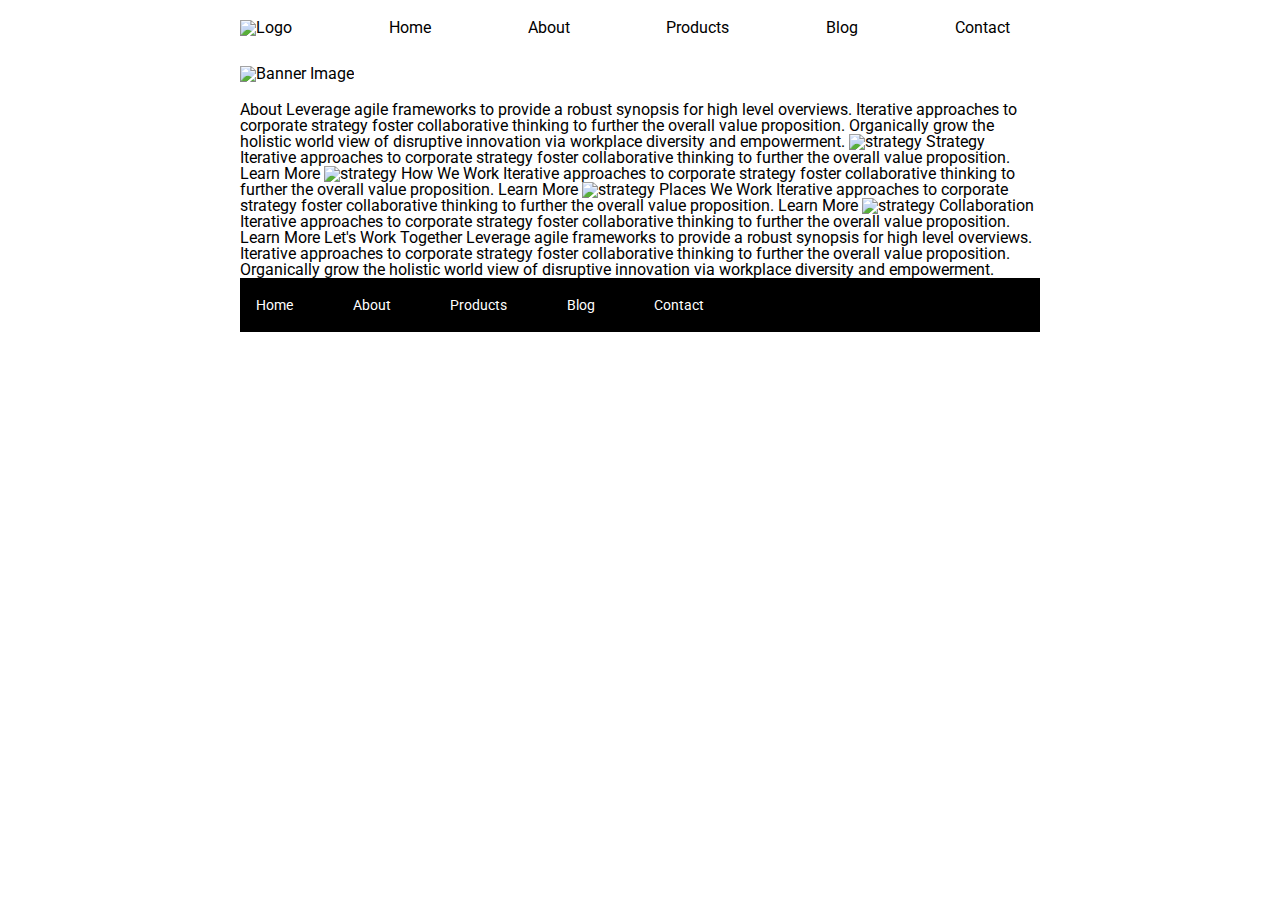
==== about.html @ 743017c0 "start working with about.html" ====
<!DOCTYPE html>

<html lang="en">
  <head>
    <meta charset="utf-8" />

    <title>Sprint Challenge - About</title>

    <link
      href="https://fonts.googleapis.com/css?family=Roboto|Rubik"
      rel="stylesheet"
    />
    <link rel="stylesheet" href="css/index.css" />
  </head>
  <header>
    <nav>
      <img src="./img//lambda-black.png" alt="Logo" />
      <a href="index.html">Home</a>
      <a href="about.html">About</a>
      <a href="#products">Products</a>
      <a href="#blog">Blog</a>
      <a href="#contact">Contact</a>
    </nav>
    <img src="./img//jumbo.jpg" alt="Banner Image" />
  </header>
  <body>
    <div class="container about-page">
      About Leverage agile frameworks to provide a robust synopsis for high
      level overviews. Iterative approaches to corporate strategy foster
      collaborative thinking to further the overall value proposition.
      Organically grow the holistic world view of disruptive innovation via
      workplace diversity and empowerment.

      <img src="img/about-plan.png" alt="strategy" />

      Strategy Iterative approaches to corporate strategy foster collaborative
      thinking to further the overall value proposition. Learn More

      <img src="img/about-working.png" alt="strategy" />

      How We Work Iterative approaches to corporate strategy foster
      collaborative thinking to further the overall value proposition. Learn
      More

      <img src="img/about-office.png" alt="strategy" />

      Places We Work Iterative approaches to corporate strategy foster
      collaborative thinking to further the overall value proposition. Learn
      More

      <img src="img/about-meeting.png" alt="strategy" />

      Collaboration Iterative approaches to corporate strategy foster
      collaborative thinking to further the overall value proposition. Learn
      More Let's Work Together Leverage agile frameworks to provide a robust
      synopsis for high level overviews. Iterative approaches to corporate
      strategy foster collaborative thinking to further the overall value
      proposition. Organically grow the holistic world view of disruptive
      innovation via workplace diversity and empowerment.

      <footer>
        <nav>
          <a href="index.html">Home</a>
          <a href="#">About</a>
          <a href="#">Products</a>
          <a href="#">Blog</a>
          <a href="#">Contact</a>
        </nav>
      </footer>
    </div>
    <!-- container -->
  </body>
</html>
---- css/index.css ----
/* http://meyerweb.com/eric/tools/css/reset/ 
   v2.0 | 20110126
   License: none (public domain)
*/

html, body, div, span, applet, object, iframe,
h1, h2, h3, h4, h5, h6, p, blockquote, pre,
a, abbr, acronym, address, big, cite, code,
del, dfn, em, img, ins, kbd, q, s, samp,
small, strike, strong, sub, sup, tt, var,
b, u, i, center,
dl, dt, dd, ol, ul, li,
fieldset, form, label, legend,
table, caption, tbody, tfoot, thead, tr, th, td,
article, aside, canvas, details, embed, 
figure, figcaption, footer, header, hgroup, 
menu, nav, output, ruby, section, summary,
time, mark, audio, video {
	margin: 0;
	padding: 0;
	border: 0;
	font-size: 100%;
	font: inherit;
	vertical-align: baseline;
}
/* HTML5 display-role reset for older browsers */
article, aside, details, figcaption, figure, 
footer, header, hgroup, menu, nav, section {
	display: block;
}
body {
	line-height: 1;
}
ol, ul {
	list-style: none;
}
blockquote, q {
	quotes: none;
}
blockquote:before, blockquote:after,
q:before, q:after {
	content: '';
	content: none;
}
table {
	border-collapse: collapse;
	border-spacing: 0;
}

* {
    box-sizing: border-box;
}

html, body {
    height: 100%;
    font-family: 'Roboto', sans-serif;
}

h1, h2, h3, h4, h5 {
    font-size: 18px;
    margin-bottom: 15px;
    font-family: 'Rubik', sans-serif;
}

p {
    line-height: 1.4;
}
 header{
    width: 800px;
    margin: 0 auto;
    padding: 20px 0;
}

nav {
    display: flex;
    justify-content: space-between;
    margin-right: 30px;
    align-items: baseline;
    padding-bottom: 30px;
}

nav a {
    text-decoration: none;
    color: black;
}

.container {
    width: 800px;
    margin: 0 auto;
}

.top-content {
    display: flex;
    flex-wrap: wrap;
    justify-content: space-evenly;
    margin-bottom: 20px;
    border-bottom: 1px dashed black;
}

.top-content .text-container {
    width: 48%;
    padding: 0 1%;
    padding-bottom: 20px;  
}

.middle-content {
    margin-bottom: 20px;
    border-bottom: 1px dashed black;
}

.middle-content h2 {
    padding: 0 2%;
    margin-bottom: 0;
}

.middle-content .boxes {
    display: flex;
    flex-wrap: wrap;
    justify-content: space-evenly;
}

.middle-content .boxes .box {
    width: 12.5%;
    height: 100px;
    background: black;
    margin: 20px 2.5%;
    color: white;
    display: flex;
    align-items: center;
    justify-content: center;
}

.boxes .box:first-child{
    background-color: teal;
}

.boxes .box:nth-child(2){
    background-color: gold;
}

.boxes .box:nth-child(3){
    background-color: cadetblue;
}

.boxes .box:nth-child(4){
    background-color: coral;
}

.boxes .box:nth-child(5){
    background-color: crimson;
}

.boxes .box:nth-child(6){
    background-color: forestgreen;
}

.boxes .box:nth-child(7){
    background-color: darkorchid;
}

.boxes .box:nth-child(8){
    background-color: hotpink;
}

.boxes .box:nth-child(9){
    background-color: indigo;
}

.boxes .box:last-child{
    background-color: dodgerblue;
}

.bottom-content {
    display: flex;
    margin: 0 2% 20px;
    justify-content: space-around;
}

.bottom-content .text-container {
    padding-right: 4%;
}

.bottom-content .text-container:last-child {
    padding-right: 0;
}

footer {
    width: 100%;
    background: black;
}

footer nav {
    width: 60%;
    display: flex;
    justify-content: space-between;
    align-items: center;
    padding: 20px 2%;
    font-size: 14px;
}

footer nav a {
    color: white;
    text-decoration: none;
}
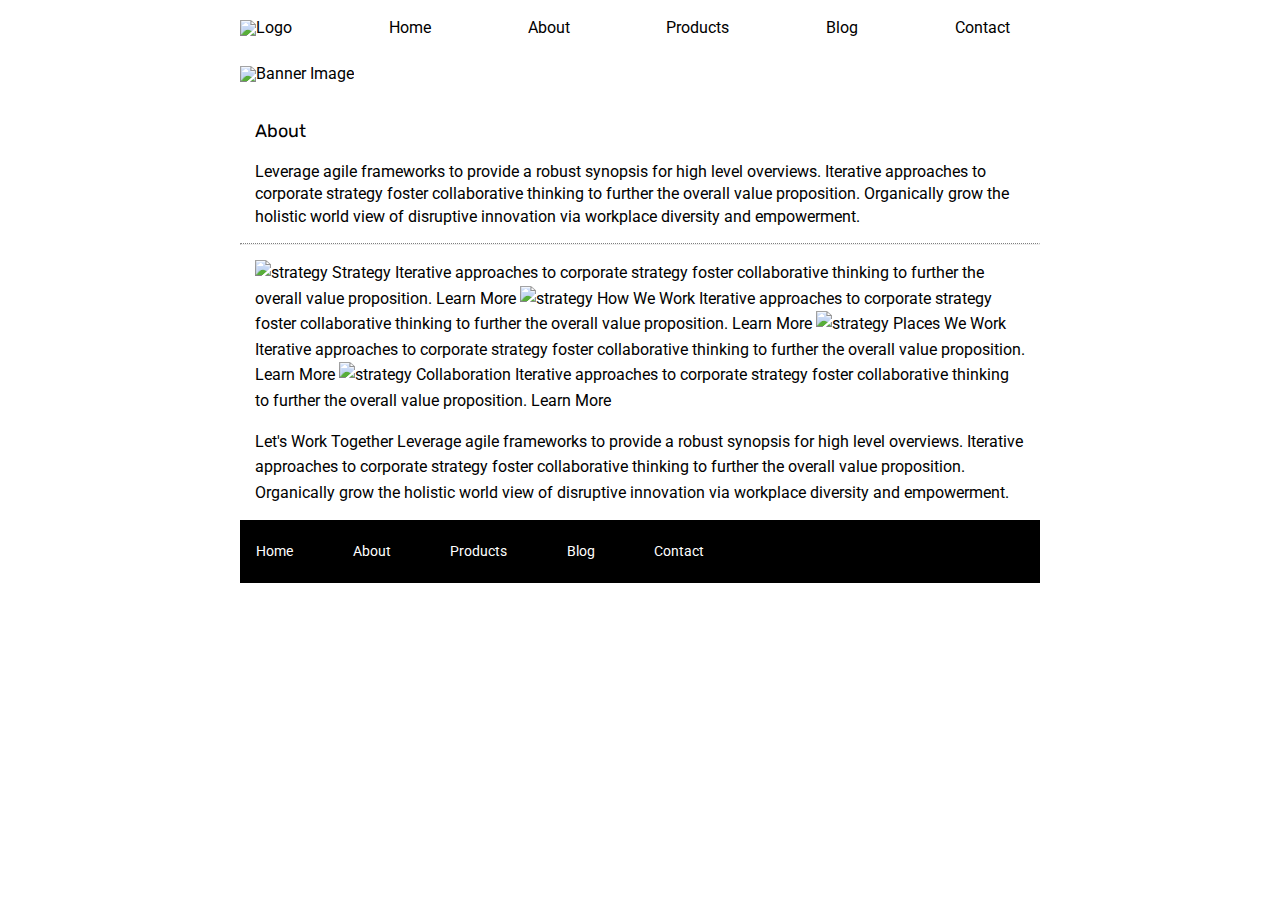
==== commit 669792f4: "style the about-intro section" ====
--- a/about.html
+++ b/about.html
@@ -21,43 +21,54 @@
       <a href="#blog">Blog</a>
       <a href="#contact">Contact</a>
     </nav>
-    <img src="./img//jumbo.jpg" alt="Banner Image" />
+    <img src="./img//jumbo-about.png" alt="Banner Image" />
   </header>
   <body>
     <div class="container about-page">
-      About Leverage agile frameworks to provide a robust synopsis for high
-      level overviews. Iterative approaches to corporate strategy foster
-      collaborative thinking to further the overall value proposition.
-      Organically grow the holistic world view of disruptive innovation via
-      workplace diversity and empowerment.
+      <article class="about">
+        <h3>About</h3>
+        <p>
+          Leverage agile frameworks to provide a robust synopsis for high level
+          overviews. Iterative approaches to corporate strategy foster
+          collaborative thinking to further the overall value proposition.
+          Organically grow the holistic world view of disruptive innovation via
+          workplace diversity and empowerment.
+        </p>
+      </article>
 
-      <img src="img/about-plan.png" alt="strategy" />
+      <hr />
+      <article class="about-list">
+        <img src="img/about-plan.png" alt="strategy" />
 
-      Strategy Iterative approaches to corporate strategy foster collaborative
-      thinking to further the overall value proposition. Learn More
+        Strategy Iterative approaches to corporate strategy foster collaborative
+        thinking to further the overall value proposition. Learn More
 
-      <img src="img/about-working.png" alt="strategy" />
+        <img src="img/about-working.png" alt="strategy" />
 
-      How We Work Iterative approaches to corporate strategy foster
-      collaborative thinking to further the overall value proposition. Learn
-      More
+        How We Work Iterative approaches to corporate strategy foster
+        collaborative thinking to further the overall value proposition. Learn
+        More
 
-      <img src="img/about-office.png" alt="strategy" />
+        <img src="img/about-office.png" alt="strategy" />
 
-      Places We Work Iterative approaches to corporate strategy foster
-      collaborative thinking to further the overall value proposition. Learn
-      More
+        Places We Work Iterative approaches to corporate strategy foster
+        collaborative thinking to further the overall value proposition. Learn
+        More
 
-      <img src="img/about-meeting.png" alt="strategy" />
+        <img src="img/about-meeting.png" alt="strategy" />
 
-      Collaboration Iterative approaches to corporate strategy foster
-      collaborative thinking to further the overall value proposition. Learn
-      More Let's Work Together Leverage agile frameworks to provide a robust
-      synopsis for high level overviews. Iterative approaches to corporate
-      strategy foster collaborative thinking to further the overall value
-      proposition. Organically grow the holistic world view of disruptive
-      innovation via workplace diversity and empowerment.
+        Collaboration Iterative approaches to corporate strategy foster
+        collaborative thinking to further the overall value proposition. Learn
+        More
+      </article>
 
+      <article class="lets-work">
+        Let's Work Together Leverage agile frameworks to provide a robust
+        synopsis for high level overviews. Iterative approaches to corporate
+        strategy foster collaborative thinking to further the overall value
+        proposition. Organically grow the holistic world view of disruptive
+        innovation via workplace diversity and empowerment.
+      </article>
       <footer>
         <nav>
           <a href="index.html">Home</a>
--- a/css/index.css
+++ b/css/index.css
@@ -201,4 +201,17 @@
 footer nav a {
     color: white;
     text-decoration: none;
+}
+
+/* Style for about page */
+.about-page{
+    line-height: 1.6;
+}
+
+.about, .about-list, .lets-work{
+    margin: 15px;
+}
+
+hr{
+    border-top: dotted 1px;
 }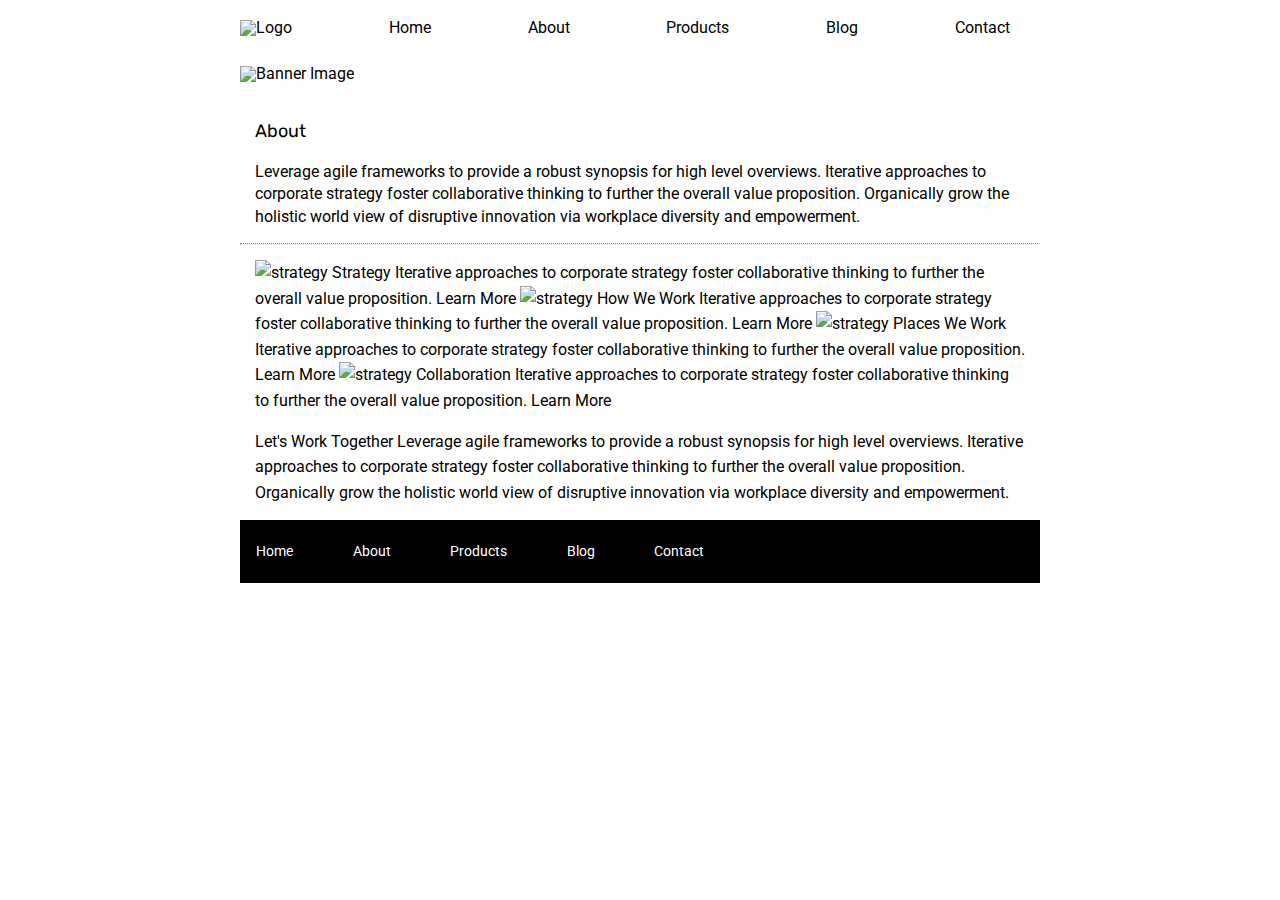
==== commit d8210b99: "add padding to the body" ====
--- a/about.html
+++ b/about.html
@@ -25,7 +25,7 @@
   </header>
   <body>
     <div class="container about-page">
-      <article class="about">
+      <article class="about-intro">
         <h3>About</h3>
         <p>
           Leverage agile frameworks to provide a robust synopsis for high level
--- a/css/index.css
+++ b/css/index.css
@@ -208,7 +208,7 @@
     line-height: 1.6;
 }
 
-.about, .about-list, .lets-work{
+.about-intro, .about-list, .lets-work{
     margin: 15px;
 }
 
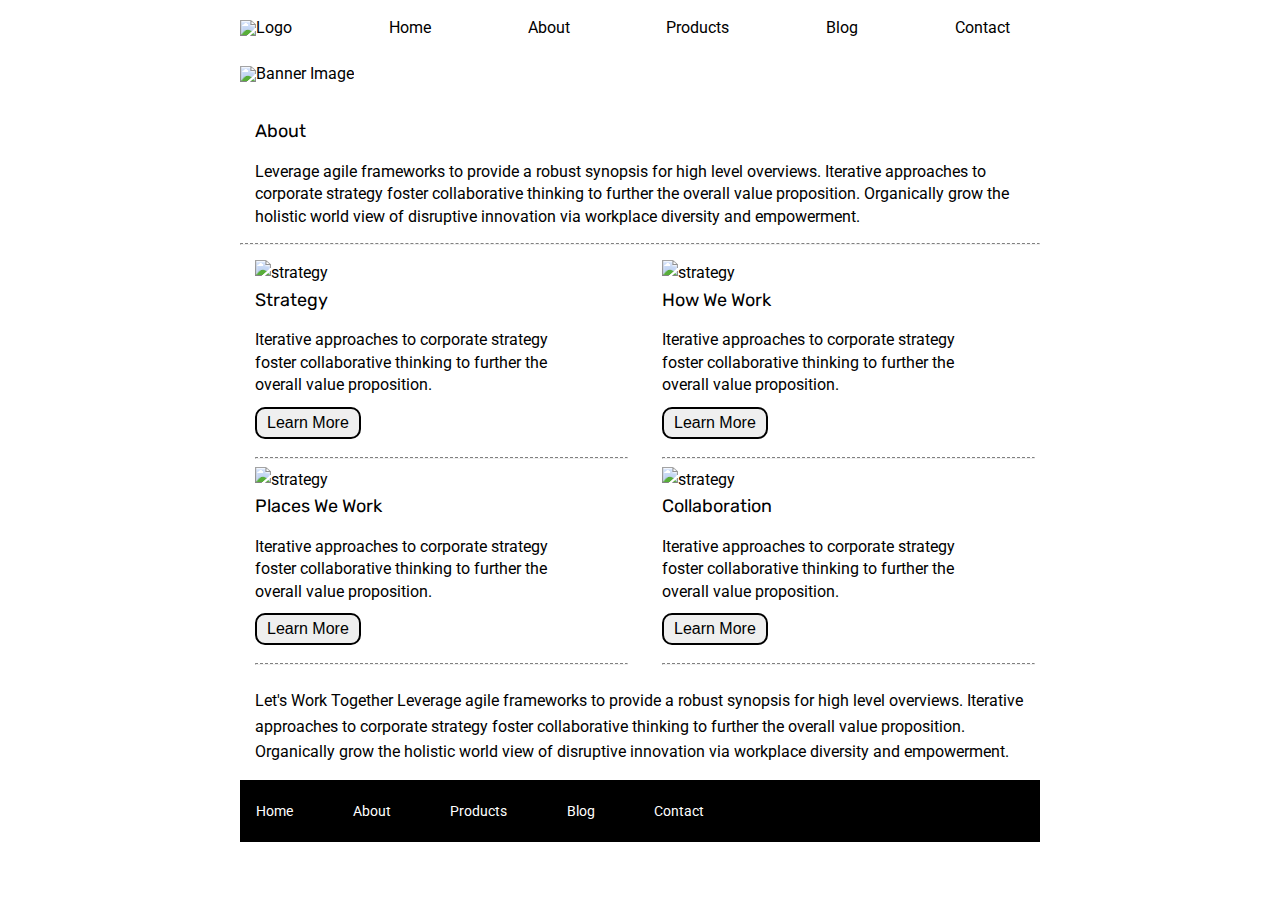
==== commit e8c81469: "style about-list section" ====
--- a/about.html
+++ b/about.html
@@ -38,28 +38,56 @@
 
       <hr />
       <article class="about-list">
-        <img src="img/about-plan.png" alt="strategy" />
+        <div>
+          <img src="img/about-plan.png" alt="strategy" />
 
-        Strategy Iterative approaches to corporate strategy foster collaborative
-        thinking to further the overall value proposition. Learn More
+          <h3>Strategy</h3>
+          <p>
+            Iterative approaches to corporate strategy foster collaborative
+            thinking to further the overall value proposition.
+          </p>
+          <button>Learn More</button>
+          <hr />
+        </div>
 
-        <img src="img/about-working.png" alt="strategy" />
+        <div>
+          <img src="img/about-working.png" alt="strategy" />
 
-        How We Work Iterative approaches to corporate strategy foster
-        collaborative thinking to further the overall value proposition. Learn
-        More
+          <h3>How We Work</h3>
+          <p>
+            Iterative approaches to corporate strategy foster collaborative
+            thinking to further the overall value proposition.
+          </p>
+          <button>Learn More</button>
+          <hr />
+        </div>
 
-        <img src="img/about-office.png" alt="strategy" />
+        <div>
+          <img src="img/about-office.png" alt="strategy" />
 
-        Places We Work Iterative approaches to corporate strategy foster
-        collaborative thinking to further the overall value proposition. Learn
-        More
+          <h3>
+            Places We Work
+          </h3>
+          <p>
+            Iterative approaches to corporate strategy foster collaborative
+            thinking to further the overall value proposition.
+          </p>
+          <button>Learn More</button>
+          <hr />
+        </div>
+        <div>
+          <img src="img/about-meeting.png" alt="strategy" />
 
-        <img src="img/about-meeting.png" alt="strategy" />
-
-        Collaboration Iterative approaches to corporate strategy foster
-        collaborative thinking to further the overall value proposition. Learn
-        More
+          <h3>
+            Collaboration
+          </h3>
+          <p>
+            Iterative approaches to corporate strategy foster collaborative
+            thinking to further the overall value proposition.
+          </p>
+          <button>Learn More</button>
+          <hr />
+        </div>
       </article>
 
       <article class="lets-work">
--- a/css/index.css
+++ b/css/index.css
@@ -213,5 +213,28 @@
 }
 
 hr{
-    border-top: dotted 1px;
+    border-top: dashed 1px;
+}
+
+.about-list{
+    display: flex;
+    justify-content: space-between;
+    flex-wrap: wrap;
+    padding-right: 30px;
+}
+
+.about-list div{
+    width: 45%;
+}
+
+.about-list button{
+    padding: 5px 10px;
+    margin: 10px 10px 10px 0;
+    border-radius: 10px;
+    font-size: 16px;
+    border: 2px black solid;
+}
+
+.about-list hr{
+width: 112%;
 }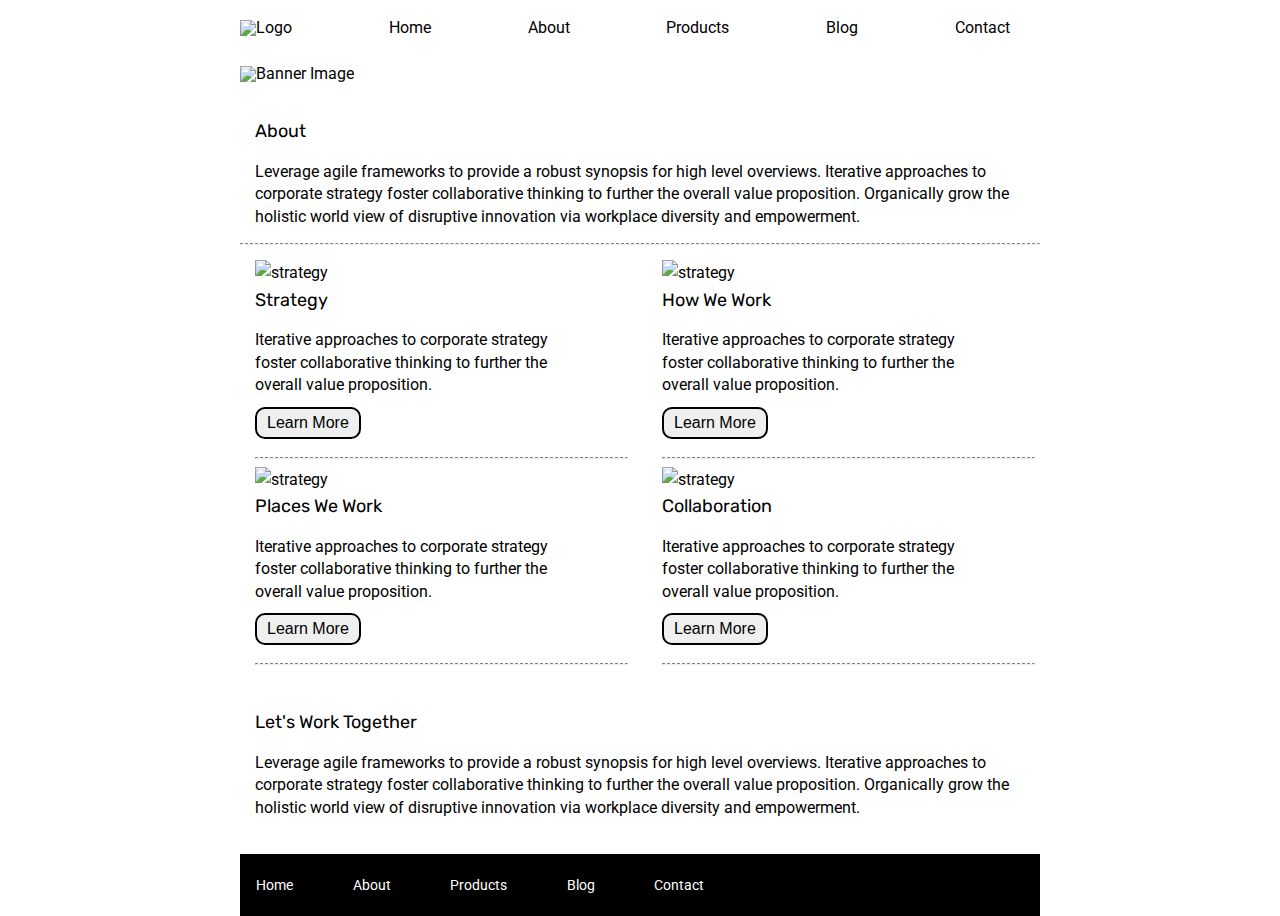
==== commit 93c7f7ec: "style lets-work section" ====
--- a/about.html
+++ b/about.html
@@ -91,11 +91,12 @@
       </article>
 
       <article class="lets-work">
-        Let's Work Together Leverage agile frameworks to provide a robust
-        synopsis for high level overviews. Iterative approaches to corporate
-        strategy foster collaborative thinking to further the overall value
-        proposition. Organically grow the holistic world view of disruptive
-        innovation via workplace diversity and empowerment.
+        <h3>Let's Work Together</h3>
+        <p>Leverage agile frameworks to provide a robust synopsis for high level
+            overviews. Iterative approaches to corporate strategy foster
+            collaborative thinking to further the overall value proposition.
+            Organically grow the holistic world view of disruptive innovation via
+            workplace diversity and empowerment.</p>
       </article>
       <footer>
         <nav>
--- a/css/index.css
+++ b/css/index.css
@@ -237,4 +237,8 @@
 
 .about-list hr{
 width: 112%;
+}
+
+.lets-work{
+    padding: 20px 0;
 }